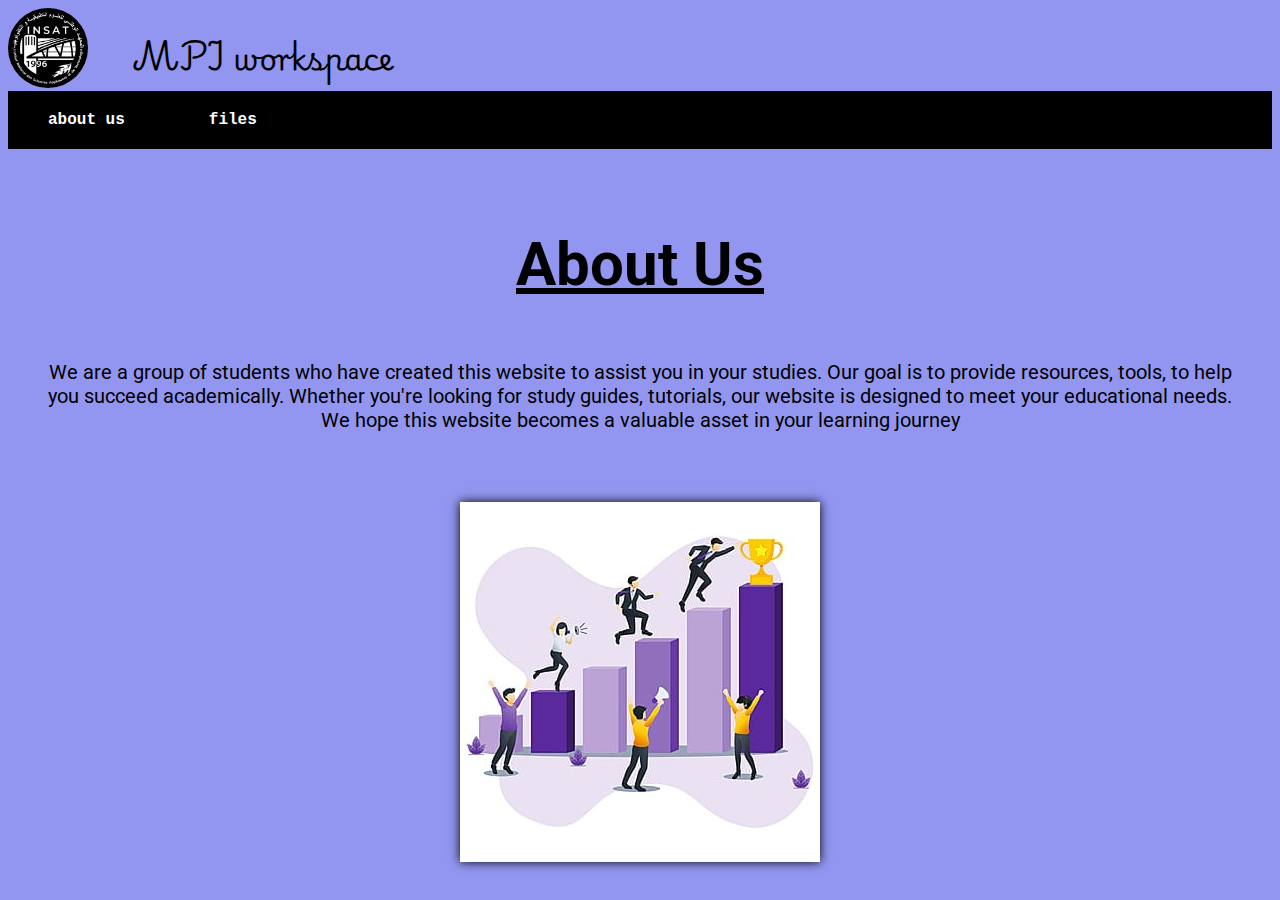
==== index.html @ 3cc7a5b8 "Update and rename about_us.html to index.html" ====
<!DOCTYPE html>
<html>
    <head>
        <title>MPI webpage</title>
        <link rel="stylesheet" href="about_us.css">
        <link rel="preconnect" href="https://fonts.googleapis.com">
<link rel="preconnect" href="https://fonts.gstatic.com" crossorigin>
<link href="https://fonts.googleapis.com/css2?family=Roboto:ital,wght@0,100;0,300;0,400;0,500;0,700;0,900;1,100;1,300;1,400;1,500;1,700;1,900&display=swap" rel="stylesheet">
<link rel="preconnect" href="https://fonts.googleapis.com">
<link rel="preconnect" href="https://fonts.gstatic.com" crossorigin>
<link href="https://fonts.googleapis.com/css2?family=Playwrite+PL:wght@100..400&display=swap" rel="stylesheet">

    </head>
    <body>
      <div>
        <div class="logo_image">
            <a href=https://l.facebook.com/l.php?u=https%3A%2F%2Finsatpress.tn%2F2024%2F06%2F12%2Flinsat-en-deuil-hommage-a-samir-hamza%2F%3Ffbclid%3DIwZXh0bgNhZW0CMTEAAR3G6k-KMPGsiXS-FG1VjnnV1ULH9AaEk7z-H2p8RRMQkShg88LvWAmhamM_aem_ZmFrZWR1bW15MTZieXRlcw&h=AT2uNF1amEJhuo1DYAyaGsQ_p6Srd2v6kmgqgGgUQH5wLW4Whh8fp0rDRyNIe7kZGF3S4keM5JLy20FidjN27bc_KkMovJQU6wtK2uLWiRSnsaZpaHvGxSV2IGuL3eapMl1c&__tn__=%2CmH-R&c[0]=[base64] target="_blank"><img src="Insat_logo.jpg" class="Insat_logo"></a>
        </div>
        <div class="name">
          MPI workspace
        </div>
    </div>
      <div class="menu_bar">
        <a href="about_us.html"><button class="about_us_button">about us</button></a>
       <a href="files.html" ><button class="all_files_button">files</button></a>
      </div>
   <div>
    <p class="about">About Us</p>
      <p class="about_text">We are a group of students who have created this website
         to assist you in your studies. Our goal is to provide resources, tools, to help you succeed academically. Whether you're looking for study guides, tutorials, our website is designed to meet your educational needs. We hope this website becomes a valuable asset in your learning journey</p>
        </div>
        <div class="img_container">
          <img src="success.jpg" class="img">
        </div>
    </body>
</html>
---- about_us.css ----
body{
    background-color: #9296F0;
}
a:link { 
    text-decoration: none;
    color:white; 
  } 
  a:visited { 
    text-decoration: none;
    color:white;  
  } 
  a:hover { 
    text-decoration: none; 
    color:white; 
  } 
  a:active { 
    text-decoration: none; 
    color:white; 
  }
.menu_bar{
    background-color: black;
    margin-top: 3px;
    border: none;


}
.about_us_button , .all_files_button{
    background-color: black;
    border:none;
    color: white;
    font-size: medium;
    padding-top: 20px;
    padding-bottom: 20px;
    padding-left: 40px;
    padding-right: 40px;
    font-family: 'Courier New', Courier, monospace;
    font-weight: bold;
    vertical-align: middle;
    cursor: pointer;
    transition: opacity 0.1s;
    
}
.all_files_button:hover,.about_us_button:hover{
background-color: rgb(20, 20, 20);
opacity: 0.7;
}
.all_files_button:active,.about_us_button:active{
    background-color: rgb(109, 109, 109);
}
.logo_image{
    display: inline-block;
    vertical-align: middle;
    margin-right: 20px;
}
.name{
    display: inline-block;
    vertical-align: middle;
    padding-right: 20px;
    padding-left: 20px;
    font-family: "Playwrite PL", cursive;
    font-size: 30px;
    font-weight: bold;
    vertical-align: top;
    color: rgb(0, 0, 0);
    font-size: 100;
    padding-left: 20px;
    padding-top: 20px;
    padding-right: 20px;
    
}
.Insat_logo{
    height: 80px;
    border-radius: 80px;
    display: inline-block;
    vertical-align: top;
}
.about{
    text-align: center;
    font-family: "Roboto", sans-serif;
    font-size: 60px;
    font-weight: bolder;
    color: rgb(0, 0, 0);
    padding-top: 20px;
    text-decoration: underline;

}
.about_text{
    text-align: center;
    font-family: "Roboto", sans-serif;
    font-size: 20px;
    font-weight: normal;
    color: rgb(0, 0, 0);
    padding-left: 40px;
    padding-right: 40px;

}
.img_container{
    text-align: center;
    padding-top: 50px;
}
.img{
    box-shadow: 0px 0px 10px  rgb(0, 0, 10);
}
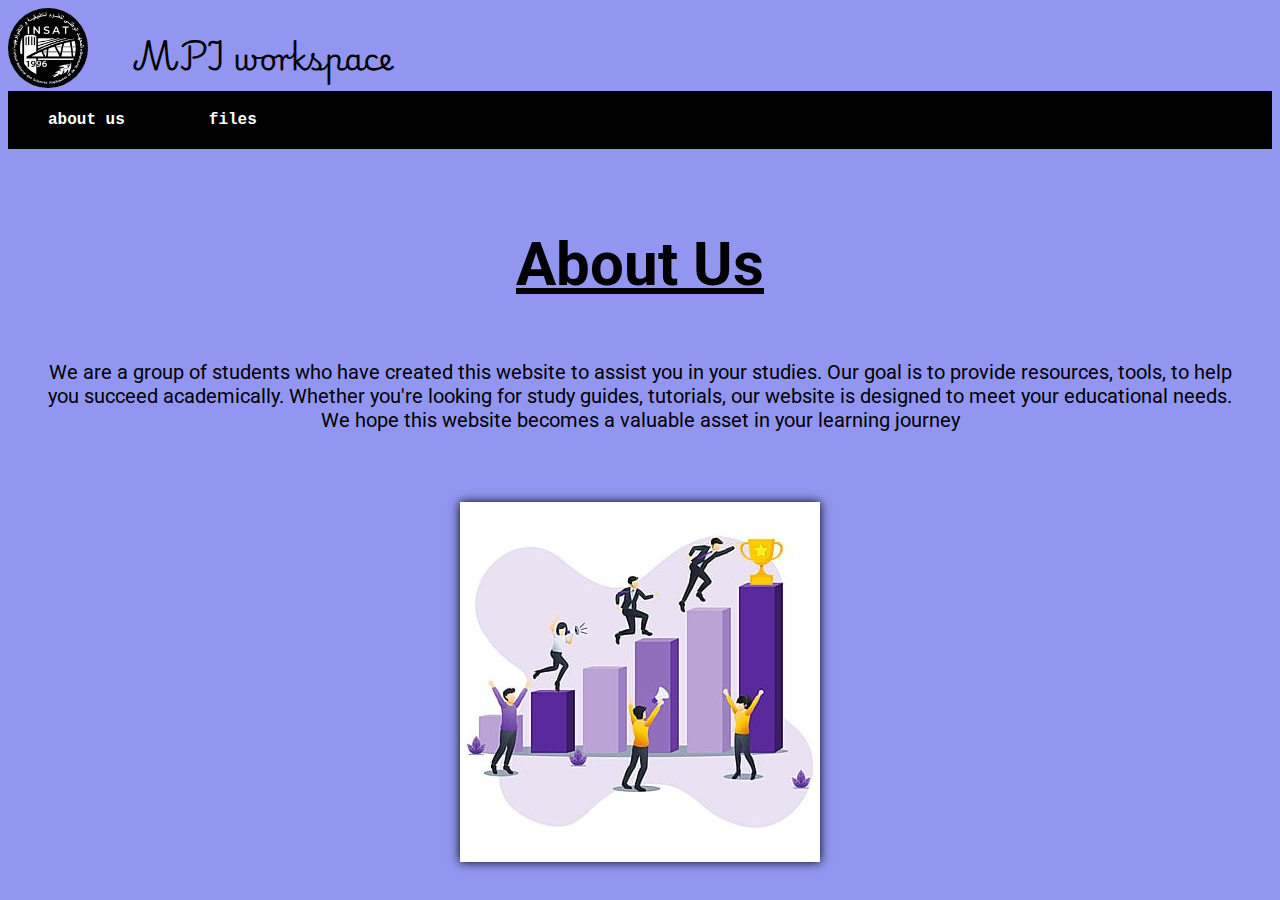
==== commit b0bfe84f: "Update index.html" ====
--- a/index.html
+++ b/index.html
@@ -21,7 +21,7 @@
         </div>
     </div>
       <div class="menu_bar">
-        <a href="about_us.html"><button class="about_us_button">about us</button></a>
+        <a href="index.html"><button class="about_us_button">about us</button></a>
        <a href="files.html" ><button class="all_files_button">files</button></a>
       </div>
    <div>
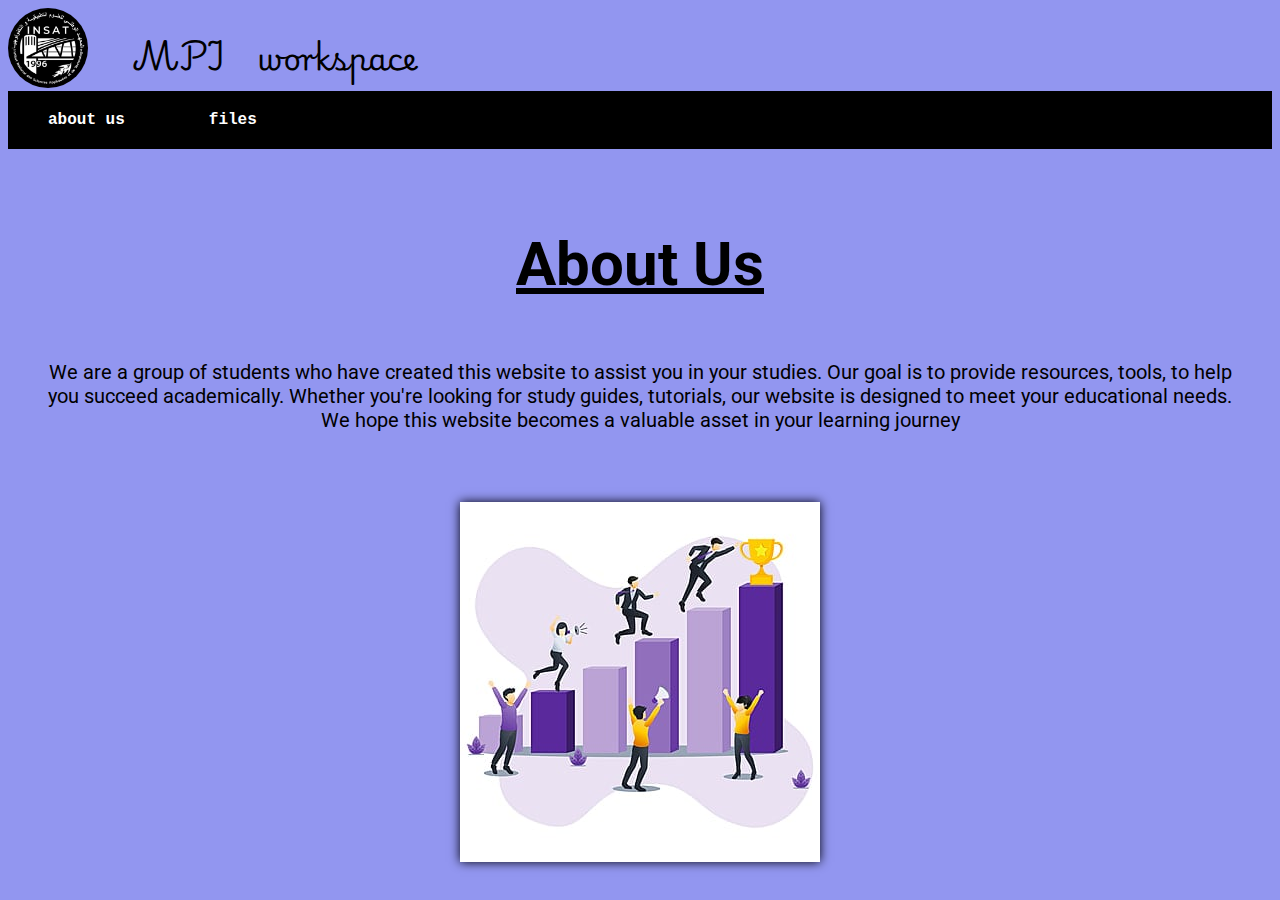
==== commit 63615317: "Update index.html" ====
--- a/index.html
+++ b/index.html
@@ -9,7 +9,9 @@
 <link rel="preconnect" href="https://fonts.googleapis.com">
 <link rel="preconnect" href="https://fonts.gstatic.com" crossorigin>
 <link href="https://fonts.googleapis.com/css2?family=Playwrite+PL:wght@100..400&display=swap" rel="stylesheet">
-
+<link rel="preconnect" href="https://fonts.googleapis.com">
+<link rel="preconnect" href="https://fonts.gstatic.com" crossorigin>
+<link href="https://fonts.googleapis.com/css2?family=Playwrite+ES:wght@100..400&display=swap" rel="stylesheet">
     </head>
     <body>
       <div>
@@ -17,7 +19,7 @@
             <a href=https://l.facebook.com/l.php?u=https%3A%2F%2Finsatpress.tn%2F2024%2F06%2F12%2Flinsat-en-deuil-hommage-a-samir-hamza%2F%3Ffbclid%3DIwZXh0bgNhZW0CMTEAAR3G6k-KMPGsiXS-FG1VjnnV1ULH9AaEk7z-H2p8RRMQkShg88LvWAmhamM_aem_ZmFrZWR1bW15MTZieXRlcw&h=AT2uNF1amEJhuo1DYAyaGsQ_p6Srd2v6kmgqgGgUQH5wLW4Whh8fp0rDRyNIe7kZGF3S4keM5JLy20FidjN27bc_KkMovJQU6wtK2uLWiRSnsaZpaHvGxSV2IGuL3eapMl1c&__tn__=%2CmH-R&c[0]=[base64] target="_blank"><img src="Insat_logo.jpg" class="Insat_logo"></a>
         </div>
         <div class="name">
-          MPI workspace
+          MPI &ensp; workspace
         </div>
     </div>
       <div class="menu_bar">
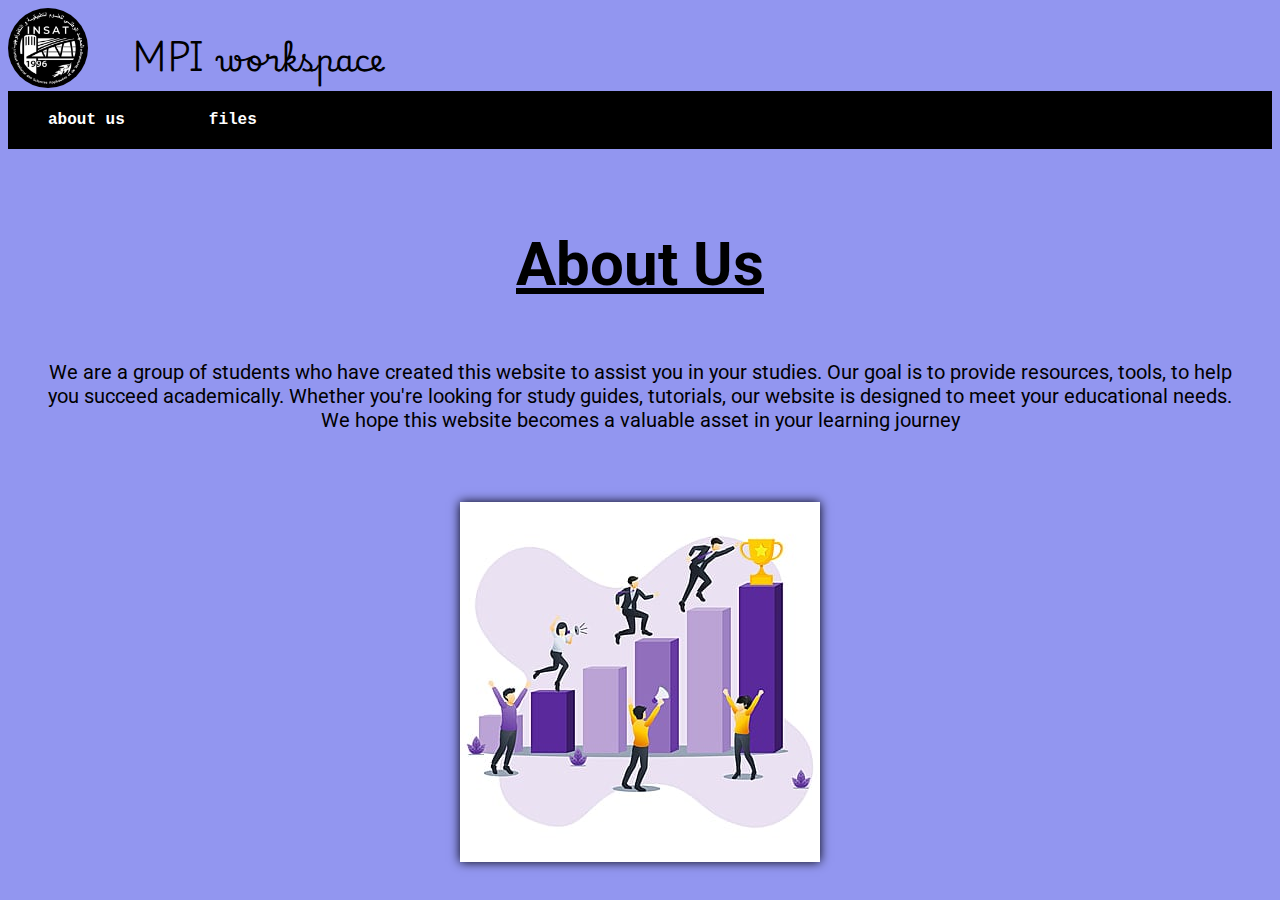
==== commit b3aef204: "Update index.html" ====
--- a/index.html
+++ b/index.html
@@ -19,7 +19,7 @@
             <a href=https://l.facebook.com/l.php?u=https%3A%2F%2Finsatpress.tn%2F2024%2F06%2F12%2Flinsat-en-deuil-hommage-a-samir-hamza%2F%3Ffbclid%3DIwZXh0bgNhZW0CMTEAAR3G6k-KMPGsiXS-FG1VjnnV1ULH9AaEk7z-H2p8RRMQkShg88LvWAmhamM_aem_ZmFrZWR1bW15MTZieXRlcw&h=AT2uNF1amEJhuo1DYAyaGsQ_p6Srd2v6kmgqgGgUQH5wLW4Whh8fp0rDRyNIe7kZGF3S4keM5JLy20FidjN27bc_KkMovJQU6wtK2uLWiRSnsaZpaHvGxSV2IGuL3eapMl1c&__tn__=%2CmH-R&c[0]=[base64] target="_blank"><img src="Insat_logo.jpg" class="Insat_logo"></a>
         </div>
         <div class="name">
-          MPI &ensp; workspace
+          MPI&ensp;workspace
         </div>
     </div>
       <div class="menu_bar">
--- a/about_us.css
+++ b/about_us.css
@@ -57,7 +57,7 @@
     vertical-align: middle;
     padding-right: 20px;
     padding-left: 20px;
-    font-family: "Playwrite PL", cursive;
+    font-family: "Playwrite ES", cursive;
     font-size: 30px;
     font-weight: bold;
     vertical-align: top;
@@ -100,4 +100,4 @@
 }
 .img{
     box-shadow: 0px 0px 10px  rgb(0, 0, 10);
-}+}
